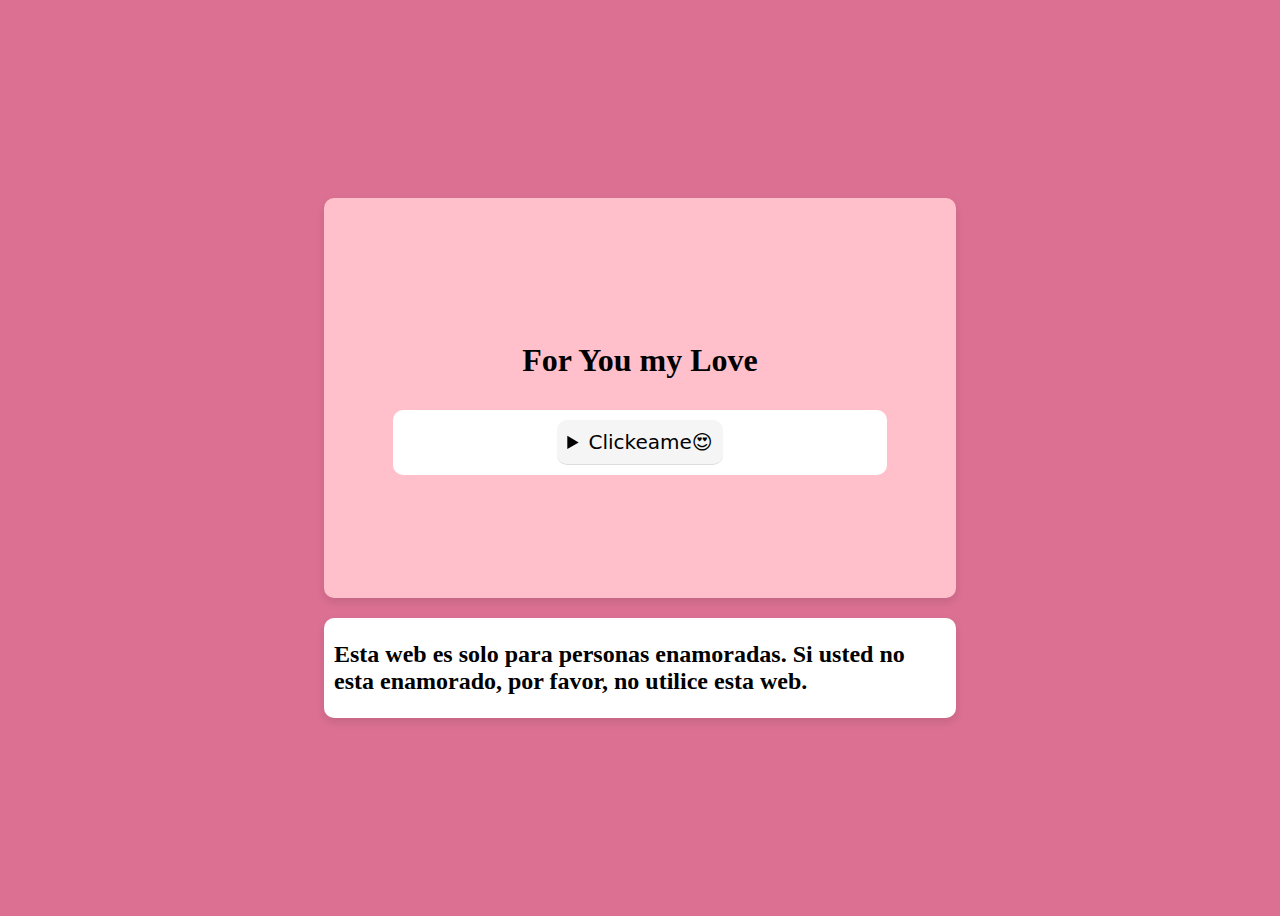
==== templates/index.html @ 46d5cae0 "first commit" ====
<!DOCTYPE html>
<html lang="en">
<head>
    <meta charset="UTF-8">
    <meta name="viewport" content="width=device-width, initial-scale=1.0">
    <title>For You my Love</title>
    <link rel="stylesheet" href="/static/style.css">
</head>
<body>
    <div>
        <h1>For You my Love</h1>
        <details>
            <summary id="summary">Clickeame😍</summary>
            <p>Mi amor,

                No puedo evitar escribirte estas líneas para recordarte lo especial que eres para mí. Desde que entraste en mi vida, cada día tiene un brillo distinto, una razón más para sonreír y un motivo para seguir adelante.
                
                A veces me cuesta encontrar las palabras exactas para describir todo lo que siento, pero quiero que sepas que en mi corazón solo hay espacio para ti. Tus abrazos son mi refugio, tu sonrisa mi sol y tu voz la melodía que me acompaña incluso en los momentos más oscuros.
                
                Gracias por ser quien eres, por tu paciencia, tu ternura y ese amor infinito que me entregas cada día. Prometo cuidar de ti, respetarte y hacer todo lo posible por verte feliz, porque tu felicidad es la mía.
                
                Te amo con todo mi ser y cada día me siento más afortunado de tenerte a mi lado. Eres y siempre serás mi todo.
                
                Con todo mi amor,
                [Tu Amorcito]
                
                .</p>
          </details>
    </div>
    <div class="container">
        <h2>Esta web es solo para personas enamoradas. Si usted no esta enamorado, por favor, no utilice esta web.</h2>
    </div>
    <script src="/static/index.js"></script>
</body>
</html>
---- static/style.css ----
body {
  height: 100vh;
  display: flex;
  justify-content: center;
  align-items: center;
  flex-direction:column;
  background-color: palevioletred;
  gap: 20px;
  overflow-y: hidden;
}

div {
  gap: 10px;
  background-color: pink;
  height: 400px;
  width: 50%;
  border-radius: 10px;
  display: flex;
  align-items: center;
  justify-content: center;
  flex-direction: column;
  box-sizing: border-box;
  word-wrap: break-word;
  margin: 0 auto;
  padding: 20px;
  box-shadow: 0 4px 8px rgba(0, 0, 0, 0.1);
}

.container {
  height: 100px;
  background-color: white;
  padding: 10px;
  border-radius: 10px;
  box-shadow: 0 4px 8px rgba(0, 0, 0, 0.1);
  display: flex;
  flex-wrap: wrap;
  word-wrap: break-word;
  margin: 0 auto;
  box-sizing: border-box;
}

details {
  font-family: system-ui, -apple-system, BlinkMacSystemFont, 'Segoe UI', Roboto, Oxygen, Ubuntu, Cantarell, 'Open Sans', 'Helvetica Neue', sans-serif;
  display: flex;
  align-items: center;
  justify-content: center;
  flex-direction: column;
  background-color: white;
  width: 80%;
  border-radius: 10px;
  padding: 10px;
  transition: all 0.3s ease;
  word-wrap: break-word;
}

details[open] {
  background-color: #fff0f5; 
  box-shadow: 0 4px 8px rgba(0, 0, 0, 0.1);
}

summary {
  border-radius: 10px;
  cursor: pointer;
  font-size: 20px;
  padding: 10px;
  border-bottom: 1px solid #ddd;
  background-color: #f5f5f5;
  transition: all 0.3s ease;
}

summary:hover {
  background-color: #ffe0e6;
  color: #d6336c;
}

details > *:not(summary) {
  opacity: 0;
  max-height: 0;
  transition: opacity 0.3s ease, max-height 0.3s ease;
}

details[open] > *:not(summary) {
  opacity: 1;
  max-height: 1000px; 
}

@media (max-width: 768px) {
  div {
    width: 80%;
  }

  body {
    overflow: hidden;
  }

  .container {
    width: 80%;
    font-size: 10px;
  }
}
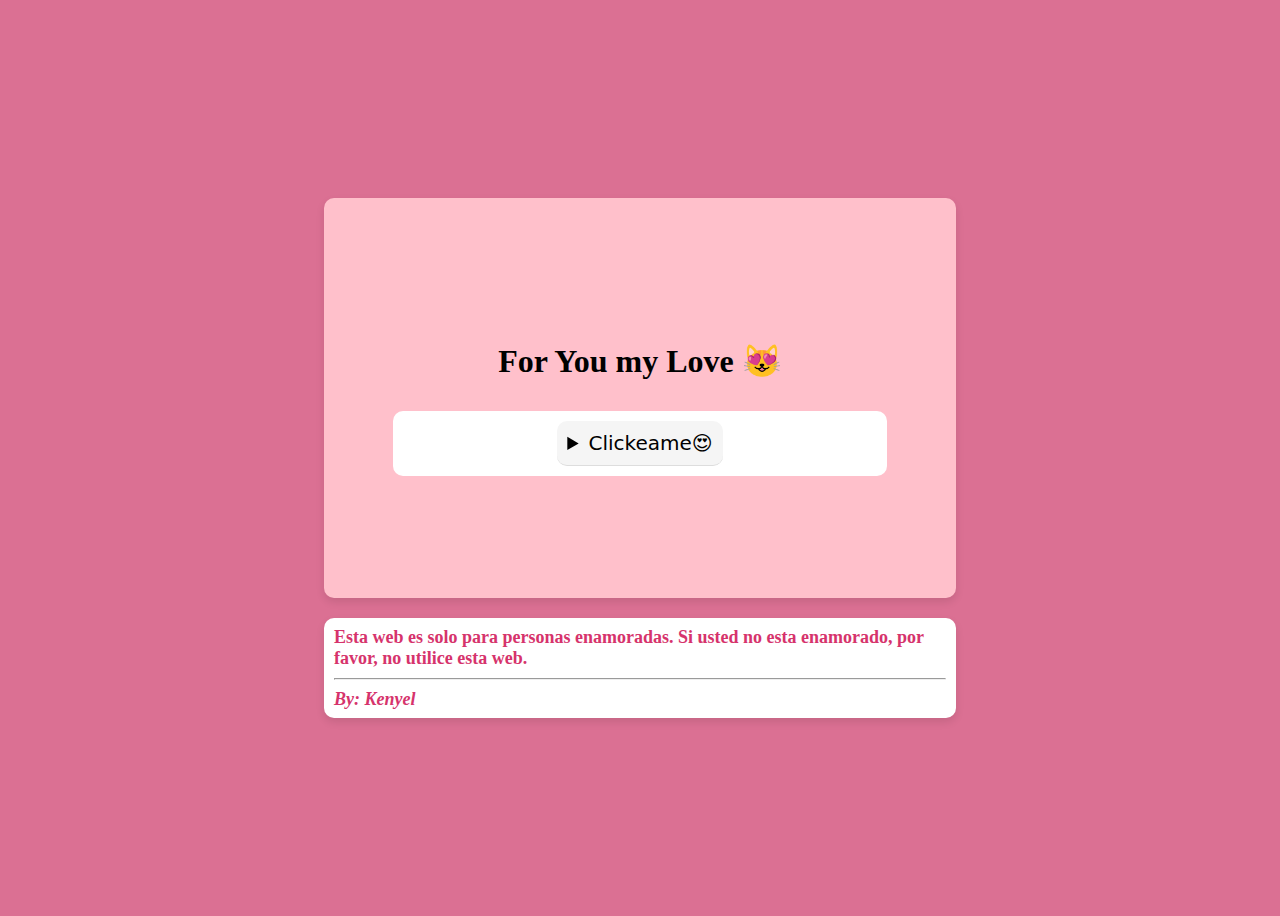
==== commit 09288c6f: "No se le realizo muchos cambios" ====
--- a/templates/index.html
+++ b/templates/index.html
@@ -8,27 +8,14 @@
 </head>
 <body>
     <div>
-        <h1>For You my Love</h1>
+        <h1>For You my Love 😻</h1>
         <details>
             <summary id="summary">Clickeame😍</summary>
-            <p>Mi amor,
-
-                No puedo evitar escribirte estas líneas para recordarte lo especial que eres para mí. Desde que entraste en mi vida, cada día tiene un brillo distinto, una razón más para sonreír y un motivo para seguir adelante.
-                
-                A veces me cuesta encontrar las palabras exactas para describir todo lo que siento, pero quiero que sepas que en mi corazón solo hay espacio para ti. Tus abrazos son mi refugio, tu sonrisa mi sol y tu voz la melodía que me acompaña incluso en los momentos más oscuros.
-                
-                Gracias por ser quien eres, por tu paciencia, tu ternura y ese amor infinito que me entregas cada día. Prometo cuidar de ti, respetarte y hacer todo lo posible por verte feliz, porque tu felicidad es la mía.
-                
-                Te amo con todo mi ser y cada día me siento más afortunado de tenerte a mi lado. Eres y siempre serás mi todo.
-                
-                Con todo mi amor,
-                [Tu Amorcito]
-                
-                .</p>
+            <p>"Lorem ipsum dolor sit amet, consectetur adipiscing elit, sed do eiusmod tempor incididunt ut labore et dolore magna aliqua. Ut enim ad minim veniam, quis nostrud exercitation ullamco laboris nisi ut aliquip ex ea commodo consequat. Duis aute irure dolor in reprehenderit in voluptate velit esse cillum dolore eu fugiat nulla pariatur. Excepteur sint occaecat cupidatat non proident, sunt in culpa qui officia deserunt mollit anim id est laborum."</p>
           </details>
     </div>
     <div class="container">
-        <h2>Esta web es solo para personas enamoradas. Si usted no esta enamorado, por favor, no utilice esta web.</h2>
+        <h2>Esta web es solo para personas enamoradas. Si usted no esta enamorado, por favor, no utilice esta web. <hr><i>By: Kenyel</i></h2>
     </div>
     <script src="/static/index.js"></script>
 </body>
--- a/static/style.css
+++ b/static/style.css
@@ -7,6 +7,8 @@
   background-color: palevioletred;
   gap: 20px;
   overflow-y: hidden;
+  scrollbar-color: #d6336c white;
+  scrollbar-width: auto;
 }
 
 div {
@@ -26,6 +28,10 @@
   box-shadow: 0 4px 8px rgba(0, 0, 0, 0.1);
 }
 
+h2 {
+  color: #d6336c;
+}
+
 .container {
   height: 100px;
   background-color: white;
@@ -37,6 +43,7 @@
   word-wrap: break-word;
   margin: 0 auto;
   box-sizing: border-box;
+  font-size: 12px;
 }
 
 details {
@@ -86,15 +93,24 @@
 
 @media (max-width: 768px) {
   div {
-    width: 80%;
+    width: 90%;
+  }
+  
+  details {
+    width: 90%;
+  }
+
+  .container {
+    width: 90%;
+    font-size: 10px;
   }
 
   body {
-    overflow: hidden;
+    overflow-y: hidden;
   }
 
-  .container {
-    width: 80%;
-    font-size: 10px;
+  h2 {
+    color: #d6336c;
   }
+
 }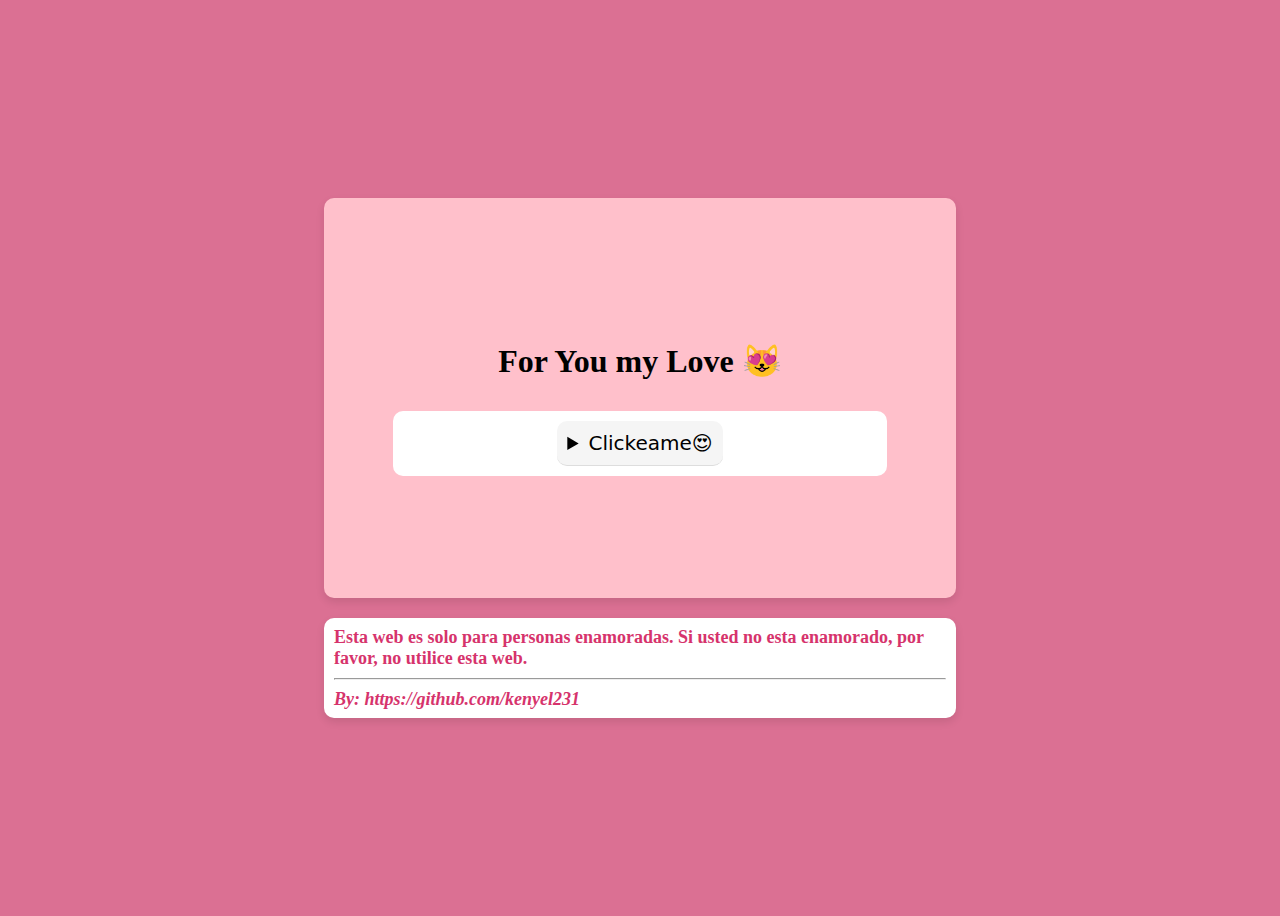
==== commit 789b2fdf: "." ====
--- a/templates/index.html
+++ b/templates/index.html
@@ -15,7 +15,10 @@
           </details>
     </div>
     <div class="container">
-        <h2>Esta web es solo para personas enamoradas. Si usted no esta enamorado, por favor, no utilice esta web. <hr><i>By: Kenyel</i></h2>
+        <h2>Esta web es solo para personas enamoradas. Si usted no esta enamorado, por favor, no utilice esta web. 
+        <hr>
+        <i>By: <a href="https://github.com/kenyel231">https://github.com/kenyel231</a></i>
+        </h2>
     </div>
     <script src="/static/index.js"></script>
 </body>
--- a/static/style.css
+++ b/static/style.css
@@ -44,6 +44,15 @@
   margin: 0 auto;
   box-sizing: border-box;
   font-size: 12px;
+}
+
+a {
+  text-decoration-line: none;
+  color: #d6336c;
+}
+
+a:hover {
+  color: rgb(59, 59, 196);
 }
 
 details {
